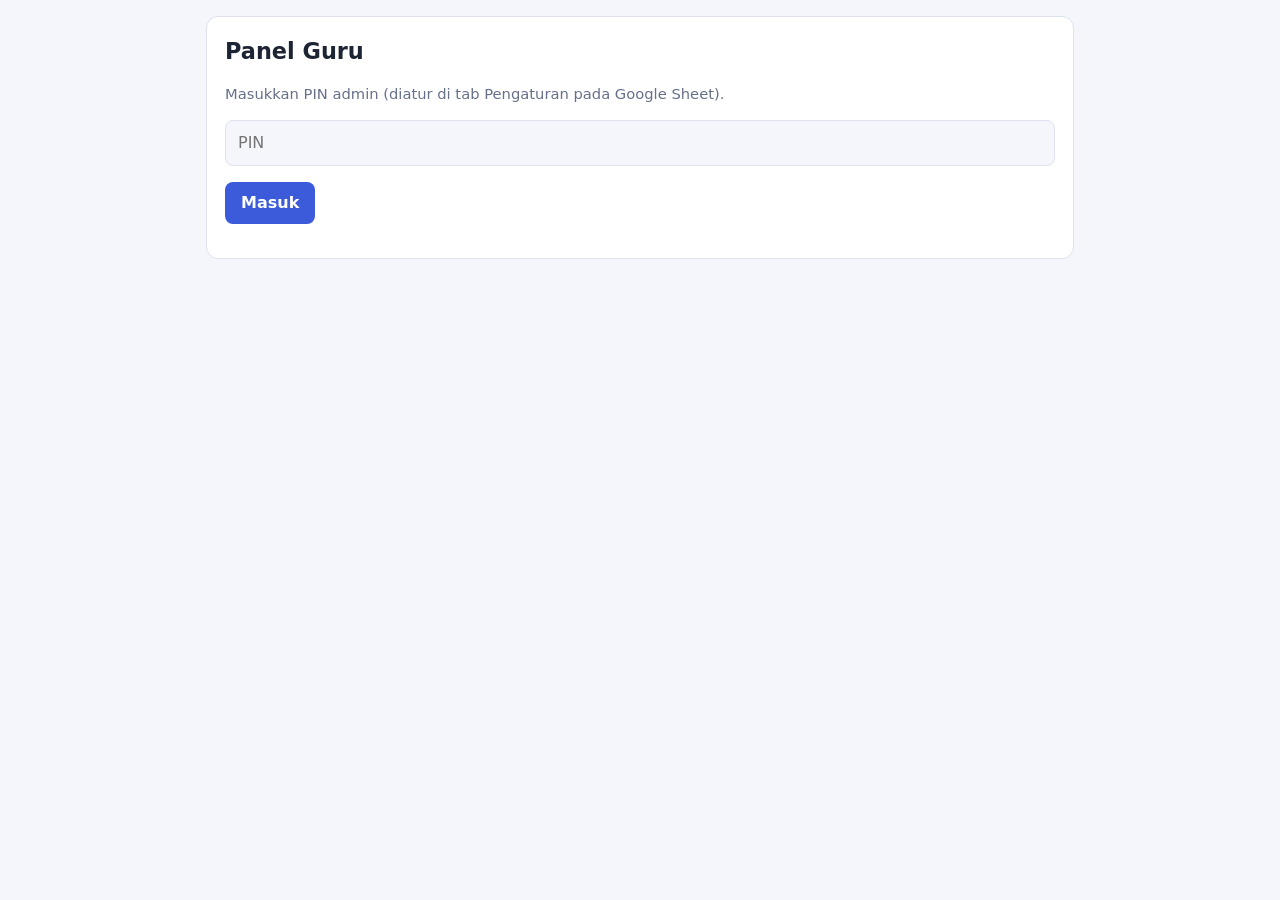
==== admin.html @ ee97a109 "Add files via upload" ====
<!doctype html>
<html lang="id">
<head>
<meta charset="utf-8">
<meta name="viewport" content="width=device-width, initial-scale=1">
<meta name="robots" content="noindex">
<title>Panel Guru</title>
<style>
  :root{--bg:#f4f6fb;--card:#fff;--tx:#1d2433;--mut:#667089;--pri:#3b5bdb;--ok:#2b8a3e;--bad:#c92a2a;--bd:#dde2ee}
  @media (prefers-color-scheme:dark){:root{--bg:#12151d;--card:#1b2030;--tx:#e8ebf4;--mut:#9aa3ba;--pri:#748ffc;--ok:#69db7c;--bad:#ff8787;--bd:#2c3348}}
  *{box-sizing:border-box}
  body{margin:0;background:var(--bg);color:var(--tx);font:16px/1.5 system-ui,-apple-system,Segoe UI,Roboto,sans-serif}
  .wrap{max-width:900px;margin:0 auto;padding:16px}
  .card{background:var(--card);border:1px solid var(--bd);border-radius:12px;padding:18px;margin-bottom:14px}
  h1{font-size:1.4rem;margin:0 0 6px} h2{font-size:1.05rem;margin:0 0 10px}
  .mut{color:var(--mut);font-size:.92rem}
  input{width:100%;padding:10px 12px;border:1px solid var(--bd);border-radius:8px;background:var(--bg);color:var(--tx);font:inherit}
  button{font:inherit;cursor:pointer;border:0;border-radius:8px;padding:9px 16px;background:var(--pri);color:#fff;font-weight:600}
  button.sec{background:transparent;color:var(--pri);border:1px solid var(--pri)}
  .row{display:flex;justify-content:space-between;align-items:center;gap:12px;padding:10px 0;border-bottom:1px solid var(--bd);flex-wrap:wrap}
  .row:last-child{border:0}
  .sw{display:flex;gap:6px}
  .sw button{background:var(--bg);color:var(--tx);border:1px solid var(--bd);padding:7px 14px}
  .sw button.on{background:var(--pri);color:#fff;border-color:var(--pri)}
  table{width:100%;border-collapse:collapse;font-size:.93rem}
  th,td{padding:8px 10px;border-bottom:1px solid var(--bd);text-align:left}
  th{color:var(--mut);font-weight:600}
  .tw{overflow-x:auto}
  .err{color:var(--bad);margin:8px 0 0}
  .hide{display:none!important}
  .stat{display:flex;gap:24px;flex-wrap:wrap;margin-bottom:10px}
  .stat b{font-size:1.5rem;display:block;line-height:1.2}
</style>
</head>
<body>
<div class="wrap">

  <div id="login" class="card">
    <h1>Panel Guru</h1>
    <p class="mut">Masukkan PIN admin (diatur di tab Pengaturan pada Google Sheet).</p>
    <input type="password" id="pin" placeholder="PIN" autocomplete="current-password">
    <p class="err hide" id="errLogin"></p>
    <p><button id="btnLogin">Masuk</button></p>
  </div>

  <div id="panel" class="hide">
    <div class="card">
      <h1 id="judul"></h1>
      <div class="stat">
        <div><b id="nSoal">0</b><span class="mut">soal</span></div>
        <div><b id="nKumpul">0</b><span class="mut">sudah mengumpulkan</span></div>
        <div><b id="rata">-</b><span class="mut">rata-rata nilai</span></div>
      </div>
    </div>

    <div class="card">
      <h2>Pengaturan</h2>
      <div class="row"><div><b>Status ujian</b><div class="mut">Tutup untuk menghentikan pengumpulan jawaban.</div></div><div class="sw" data-key="status"><button data-v="BUKA">Buka</button><button data-v="TUTUP">Tutup</button></div></div>
      <div class="row"><div><b>Nilai terlihat siswa</b><div class="mut">Siswa bisa cek nilai lewat NIS.</div></div><div class="sw" data-key="tampilkan_nilai"><button data-v="YA">Tampil</button><button data-v="TIDAK">Sembunyi</button></div></div>
      <div class="row"><div><b>Kunci &amp; pembahasan terlihat</b><div class="mut">Siswa bisa lihat jawaban benar per soal.</div></div><div class="sw" data-key="tampilkan_kunci"><button data-v="YA">Tampil</button><button data-v="TIDAK">Sembunyi</button></div></div>
      <div class="row"><div><b>Acak soal &amp; pilihan</b><div class="mut">Urutan beda tiap siswa, mengurangi contek.</div></div><div class="sw" data-key="acak_soal"><button data-v="YA">Ya</button><button data-v="TIDAK">Tidak</button></div></div>
      <p class="mut">Judul, petunjuk, durasi, dan PIN diubah langsung di tab Pengaturan pada Google Sheet.</p>
    </div>

    <div class="card">
      <h2>Hasil siswa</h2>
      <p>
        <button id="btnRefresh" class="sec">Muat ulang</button>
        <button id="btnRecalc" class="sec" title="Pakai setelah kamu memperbaiki kunci jawaban di Sheet">Hitung ulang nilai</button>
        <button id="btnCsv">Unduh CSV</button>
      </p>
      <div class="tw"><table><thead><tr><th>#</th><th>Nama</th><th>NIS/Kelas</th><th>Nilai</th><th>Benar</th><th>Durasi</th><th>Waktu kirim</th></tr></thead><tbody id="tb"></tbody></table></div>
      <p class="mut hide" id="kosong">Belum ada yang mengumpulkan.</p>
    </div>
    <p class="err hide" id="errPanel"></p>
  </div>
</div>

<script src="config.js"></script>
<script>
const $ = s => document.querySelector(s);
const esc = s => String(s ?? '').replace(/[&<>"']/g, c => ({'&':'&amp;','<':'&lt;','>':'&gt;','"':'&quot;',"'":'&#39;'}[c]));
let PIN = '', DATA = null;

async function call(body){
  const r = await fetch(API_URL, {method:'POST', headers:{'Content-Type':'text/plain;charset=utf-8'}, body:JSON.stringify({action:'admin', pin:PIN, ...body})});
  const d = await r.json();
  if (!d.ok) throw new Error(d.error);
  return d;
}
function err(sel,m){ const e=$(sel); e.textContent=m||''; e.classList.toggle('hide',!m); }

$('#btnLogin').onclick = async () => {
  PIN = $('#pin').value; err('#errLogin','');
  try { DATA = await call({cmd:'get'}); render(); $('#login').classList.add('hide'); $('#panel').classList.remove('hide'); }
  catch(e){ err('#errLogin', e.message); }
};
$('#pin').addEventListener('keydown', e => { if (e.key==='Enter') $('#btnLogin').click(); });

function render(){
  const p = DATA.pengaturan;
  $('#judul').textContent = p.judul || 'Ujian';
  $('#nSoal').textContent = DATA.jumlahSoal;
  $('#nKumpul').textContent = DATA.hasil.length;
  const sk = DATA.hasil.map(h => Number(h.skor)).filter(n => !isNaN(n));
  $('#rata').textContent = sk.length ? (sk.reduce((a,b)=>a+b,0)/sk.length).toFixed(1) : '-';
  document.querySelectorAll('.sw').forEach(sw => {
    const cur = String(p[sw.dataset.key]).toUpperCase();
    sw.querySelectorAll('button').forEach(b => b.classList.toggle('on', b.dataset.v === cur));
  });
  $('#tb').innerHTML = DATA.hasil.map((h,i) =>
    `<tr><td>${i+1}</td><td>${esc(h.nama)}</td><td>${esc(h.id)}</td><td><b>${esc(h.skor)}</b></td><td>${esc(h.benar)}/${esc(h.total)}</td><td>${h.durasi?Math.round(h.durasi/60*10)/10+' mnt':'-'}</td><td>${esc(h.waktu)}</td></tr>`).join('');
  $('#kosong').classList.toggle('hide', DATA.hasil.length>0);
}

document.querySelectorAll('.sw button').forEach(b => b.onclick = async () => {
  err('#errPanel','');
  try { DATA = await call({cmd:'set', key:b.parentElement.dataset.key, value:b.dataset.v}); render(); }
  catch(e){ err('#errPanel', e.message); }
});
$('#btnRefresh').onclick = async () => { try { DATA = await call({cmd:'get'}); render(); } catch(e){ err('#errPanel', e.message); } };
$('#btnRecalc').onclick = async () => {
  if (!confirm('Hitung ulang semua nilai memakai kunci jawaban terbaru di Sheet?')) return;
  try { DATA = await call({cmd:'recalc'}); render(); } catch(e){ err('#errPanel', e.message); }
};
$('#btnCsv').onclick = () => {
  const q = v => '"' + String(v ?? '').replace(/"/g,'""') + '"';
  const rows = [['No','Nama','NIS/Kelas','Nilai','Benar','Total PG','Durasi (detik)','Waktu']].concat(
    DATA.hasil.map((h,i) => [i+1,h.nama,h.id,h.skor,h.benar,h.total,h.durasi,h.waktu]));
  const csv = '﻿' + rows.map(r => r.map(q).join(',')).join('\n');
  const a = document.createElement('a');
  a.href = URL.createObjectURL(new Blob([csv], {type:'text/csv;charset=utf-8'}));
  a.download = 'hasil-' + (DATA.pengaturan.judul || 'ujian').replace(/[^\w-]+/g,'_') + '.csv';
  a.click();
};
</script>
</body>
</html>
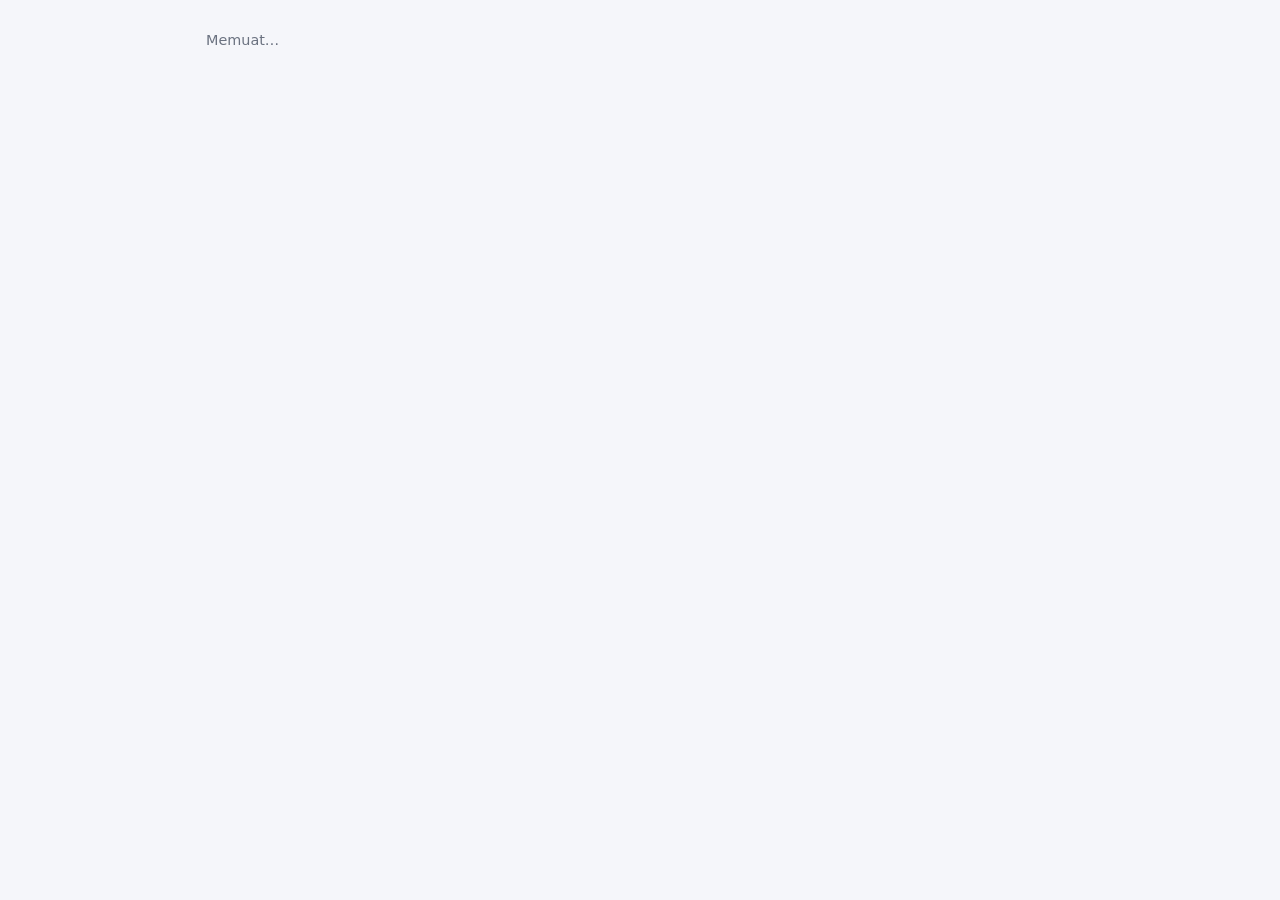
==== commit 73c00e8d: "Add files via upload" ====
--- a/admin.html
+++ b/admin.html
@@ -1,138 +1,6 @@
 <!doctype html>
-<html lang="id">
-<head>
-<meta charset="utf-8">
-<meta name="viewport" content="width=device-width, initial-scale=1">
-<meta name="robots" content="noindex">
-<title>Panel Guru</title>
-<style>
-  :root{--bg:#f4f6fb;--card:#fff;--tx:#1d2433;--mut:#667089;--pri:#3b5bdb;--ok:#2b8a3e;--bad:#c92a2a;--bd:#dde2ee}
-  @media (prefers-color-scheme:dark){:root{--bg:#12151d;--card:#1b2030;--tx:#e8ebf4;--mut:#9aa3ba;--pri:#748ffc;--ok:#69db7c;--bad:#ff8787;--bd:#2c3348}}
-  *{box-sizing:border-box}
-  body{margin:0;background:var(--bg);color:var(--tx);font:16px/1.5 system-ui,-apple-system,Segoe UI,Roboto,sans-serif}
-  .wrap{max-width:900px;margin:0 auto;padding:16px}
-  .card{background:var(--card);border:1px solid var(--bd);border-radius:12px;padding:18px;margin-bottom:14px}
-  h1{font-size:1.4rem;margin:0 0 6px} h2{font-size:1.05rem;margin:0 0 10px}
-  .mut{color:var(--mut);font-size:.92rem}
-  input{width:100%;padding:10px 12px;border:1px solid var(--bd);border-radius:8px;background:var(--bg);color:var(--tx);font:inherit}
-  button{font:inherit;cursor:pointer;border:0;border-radius:8px;padding:9px 16px;background:var(--pri);color:#fff;font-weight:600}
-  button.sec{background:transparent;color:var(--pri);border:1px solid var(--pri)}
-  .row{display:flex;justify-content:space-between;align-items:center;gap:12px;padding:10px 0;border-bottom:1px solid var(--bd);flex-wrap:wrap}
-  .row:last-child{border:0}
-  .sw{display:flex;gap:6px}
-  .sw button{background:var(--bg);color:var(--tx);border:1px solid var(--bd);padding:7px 14px}
-  .sw button.on{background:var(--pri);color:#fff;border-color:var(--pri)}
-  table{width:100%;border-collapse:collapse;font-size:.93rem}
-  th,td{padding:8px 10px;border-bottom:1px solid var(--bd);text-align:left}
-  th{color:var(--mut);font-weight:600}
-  .tw{overflow-x:auto}
-  .err{color:var(--bad);margin:8px 0 0}
-  .hide{display:none!important}
-  .stat{display:flex;gap:24px;flex-wrap:wrap;margin-bottom:10px}
-  .stat b{font-size:1.5rem;display:block;line-height:1.2}
-</style>
-</head>
-<body>
-<div class="wrap">
-
-  <div id="login" class="card">
-    <h1>Panel Guru</h1>
-    <p class="mut">Masukkan PIN admin (diatur di tab Pengaturan pada Google Sheet).</p>
-    <input type="password" id="pin" placeholder="PIN" autocomplete="current-password">
-    <p class="err hide" id="errLogin"></p>
-    <p><button id="btnLogin">Masuk</button></p>
-  </div>
-
-  <div id="panel" class="hide">
-    <div class="card">
-      <h1 id="judul"></h1>
-      <div class="stat">
-        <div><b id="nSoal">0</b><span class="mut">soal</span></div>
-        <div><b id="nKumpul">0</b><span class="mut">sudah mengumpulkan</span></div>
-        <div><b id="rata">-</b><span class="mut">rata-rata nilai</span></div>
-      </div>
-    </div>
-
-    <div class="card">
-      <h2>Pengaturan</h2>
-      <div class="row"><div><b>Status ujian</b><div class="mut">Tutup untuk menghentikan pengumpulan jawaban.</div></div><div class="sw" data-key="status"><button data-v="BUKA">Buka</button><button data-v="TUTUP">Tutup</button></div></div>
-      <div class="row"><div><b>Nilai terlihat siswa</b><div class="mut">Siswa bisa cek nilai lewat NIS.</div></div><div class="sw" data-key="tampilkan_nilai"><button data-v="YA">Tampil</button><button data-v="TIDAK">Sembunyi</button></div></div>
-      <div class="row"><div><b>Kunci &amp; pembahasan terlihat</b><div class="mut">Siswa bisa lihat jawaban benar per soal.</div></div><div class="sw" data-key="tampilkan_kunci"><button data-v="YA">Tampil</button><button data-v="TIDAK">Sembunyi</button></div></div>
-      <div class="row"><div><b>Acak soal &amp; pilihan</b><div class="mut">Urutan beda tiap siswa, mengurangi contek.</div></div><div class="sw" data-key="acak_soal"><button data-v="YA">Ya</button><button data-v="TIDAK">Tidak</button></div></div>
-      <p class="mut">Judul, petunjuk, durasi, dan PIN diubah langsung di tab Pengaturan pada Google Sheet.</p>
-    </div>
-
-    <div class="card">
-      <h2>Hasil siswa</h2>
-      <p>
-        <button id="btnRefresh" class="sec">Muat ulang</button>
-        <button id="btnRecalc" class="sec" title="Pakai setelah kamu memperbaiki kunci jawaban di Sheet">Hitung ulang nilai</button>
-        <button id="btnCsv">Unduh CSV</button>
-      </p>
-      <div class="tw"><table><thead><tr><th>#</th><th>Nama</th><th>NIS/Kelas</th><th>Nilai</th><th>Benar</th><th>Durasi</th><th>Waktu kirim</th></tr></thead><tbody id="tb"></tbody></table></div>
-      <p class="mut hide" id="kosong">Belum ada yang mengumpulkan.</p>
-    </div>
-    <p class="err hide" id="errPanel"></p>
-  </div>
-</div>
-
-<script src="config.js"></script>
-<script>
-const $ = s => document.querySelector(s);
-const esc = s => String(s ?? '').replace(/[&<>"']/g, c => ({'&':'&amp;','<':'&lt;','>':'&gt;','"':'&quot;',"'":'&#39;'}[c]));
-let PIN = '', DATA = null;
-
-async function call(body){
-  const r = await fetch(API_URL, {method:'POST', headers:{'Content-Type':'text/plain;charset=utf-8'}, body:JSON.stringify({action:'admin', pin:PIN, ...body})});
-  const d = await r.json();
-  if (!d.ok) throw new Error(d.error);
-  return d;
-}
-function err(sel,m){ const e=$(sel); e.textContent=m||''; e.classList.toggle('hide',!m); }
-
-$('#btnLogin').onclick = async () => {
-  PIN = $('#pin').value; err('#errLogin','');
-  try { DATA = await call({cmd:'get'}); render(); $('#login').classList.add('hide'); $('#panel').classList.remove('hide'); }
-  catch(e){ err('#errLogin', e.message); }
-};
-$('#pin').addEventListener('keydown', e => { if (e.key==='Enter') $('#btnLogin').click(); });
-
-function render(){
-  const p = DATA.pengaturan;
-  $('#judul').textContent = p.judul || 'Ujian';
-  $('#nSoal').textContent = DATA.jumlahSoal;
-  $('#nKumpul').textContent = DATA.hasil.length;
-  const sk = DATA.hasil.map(h => Number(h.skor)).filter(n => !isNaN(n));
-  $('#rata').textContent = sk.length ? (sk.reduce((a,b)=>a+b,0)/sk.length).toFixed(1) : '-';
-  document.querySelectorAll('.sw').forEach(sw => {
-    const cur = String(p[sw.dataset.key]).toUpperCase();
-    sw.querySelectorAll('button').forEach(b => b.classList.toggle('on', b.dataset.v === cur));
-  });
-  $('#tb').innerHTML = DATA.hasil.map((h,i) =>
-    `<tr><td>${i+1}</td><td>${esc(h.nama)}</td><td>${esc(h.id)}</td><td><b>${esc(h.skor)}</b></td><td>${esc(h.benar)}/${esc(h.total)}</td><td>${h.durasi?Math.round(h.durasi/60*10)/10+' mnt':'-'}</td><td>${esc(h.waktu)}</td></tr>`).join('');
-  $('#kosong').classList.toggle('hide', DATA.hasil.length>0);
-}
-
-document.querySelectorAll('.sw button').forEach(b => b.onclick = async () => {
-  err('#errPanel','');
-  try { DATA = await call({cmd:'set', key:b.parentElement.dataset.key, value:b.dataset.v}); render(); }
-  catch(e){ err('#errPanel', e.message); }
-});
-$('#btnRefresh').onclick = async () => { try { DATA = await call({cmd:'get'}); render(); } catch(e){ err('#errPanel', e.message); } };
-$('#btnRecalc').onclick = async () => {
-  if (!confirm('Hitung ulang semua nilai memakai kunci jawaban terbaru di Sheet?')) return;
-  try { DATA = await call({cmd:'recalc'}); render(); } catch(e){ err('#errPanel', e.message); }
-};
-$('#btnCsv').onclick = () => {
-  const q = v => '"' + String(v ?? '').replace(/"/g,'""') + '"';
-  const rows = [['No','Nama','NIS/Kelas','Nilai','Benar','Total PG','Durasi (detik)','Waktu']].concat(
-    DATA.hasil.map((h,i) => [i+1,h.nama,h.id,h.skor,h.benar,h.total,h.durasi,h.waktu]));
-  const csv = '﻿' + rows.map(r => r.map(q).join(',')).join('\n');
-  const a = document.createElement('a');
-  a.href = URL.createObjectURL(new Blob([csv], {type:'text/csv;charset=utf-8'}));
-  a.download = 'hasil-' + (DATA.pengaturan.judul || 'ujian').replace(/[^\w-]+/g,'_') + '.csv';
-  a.click();
-};
-</script>
-</body>
-</html>
+<html lang="id"><head><meta charset="utf-8"><meta name="viewport" content="width=device-width,initial-scale=1">
+<title>Panel Guru — Soal Bumi Langit</title><link rel="stylesheet" href="style.css">
+<script src="https://cdn.jsdelivr.net/npm/xlsx@0.18.5/dist/xlsx.full.min.js"></script></head>
+<body><main id="app" style="max-width:900px"><p class="mute">Memuat…</p></main>
+<script type="module" src="admin.js"></script></body></html>
--- a/style.css
+++ b/style.css
@@ -0,0 +1,21 @@
+:root{--bg:#f5f6fa;--card:#fff;--ink:#1f2430;--mute:#6b7280;--line:#e3e6ee;--pri:#3b5bdb;--ok:#2f9e44;--bad:#e03131}
+@media(prefers-color-scheme:dark){:root{--bg:#14161c;--card:#1d2028;--ink:#e8eaf0;--mute:#9aa1b2;--line:#2c303b;--pri:#748ffc;--ok:#51cf66;--bad:#ff6b6b}}
+*{box-sizing:border-box}body{margin:0;background:var(--bg);color:var(--ink);font:16px/1.5 system-ui,sans-serif}
+main{max-width:760px;margin:0 auto;padding:16px}
+.card{background:var(--card);border:1px solid var(--line);border-radius:12px;padding:16px;margin:0 0 14px}
+h1{font-size:1.4rem;margin:8px 0 14px}h2{font-size:1.1rem;margin:0 0 10px}
+label{display:block;font-size:.9rem;color:var(--mute);margin:10px 0 4px}
+input,select{width:100%;padding:10px;border:1px solid var(--line);border-radius:8px;background:var(--bg);color:var(--ink);font:inherit}
+input[type=radio],input[type=checkbox]{width:auto}
+button,.btn{background:var(--pri);color:#fff;border:0;border-radius:8px;padding:10px 16px;font:inherit;cursor:pointer;margin:8px 6px 0 0;display:inline-block;text-decoration:none}
+button.sec{background:transparent;color:var(--pri);border:1px solid var(--pri)}button.red{background:var(--bad)}
+button:disabled{opacity:.5;cursor:not-allowed}
+.mute{color:var(--mute);font-size:.9rem}.ok{color:var(--ok)}.bad{color:var(--bad)}
+.q{padding:14px 0;border-top:1px solid var(--line)}.q:first-child{border-top:0}
+.opt{display:flex;gap:10px;align-items:flex-start;padding:8px 10px;border:1px solid var(--line);border-radius:8px;margin:6px 0;cursor:pointer}
+.opt.sel{border-color:var(--pri);background:color-mix(in srgb,var(--pri) 10%,transparent)}
+.opt.right{border-color:var(--ok)}.opt.wrong{border-color:var(--bad)}
+.timer{position:sticky;top:0;background:var(--card);border-bottom:1px solid var(--line);padding:10px 16px;display:flex;justify-content:space-between;z-index:5;font-weight:600}
+table{width:100%;border-collapse:collapse;font-size:.92rem}td,th{padding:6px 8px;border-bottom:1px solid var(--line);text-align:left}
+.big{font-size:3rem;font-weight:700;text-align:center;margin:10px 0}
+.hidden{display:none}.row{display:flex;gap:12px;flex-wrap:wrap}.row>*{flex:1;min-width:140px}
